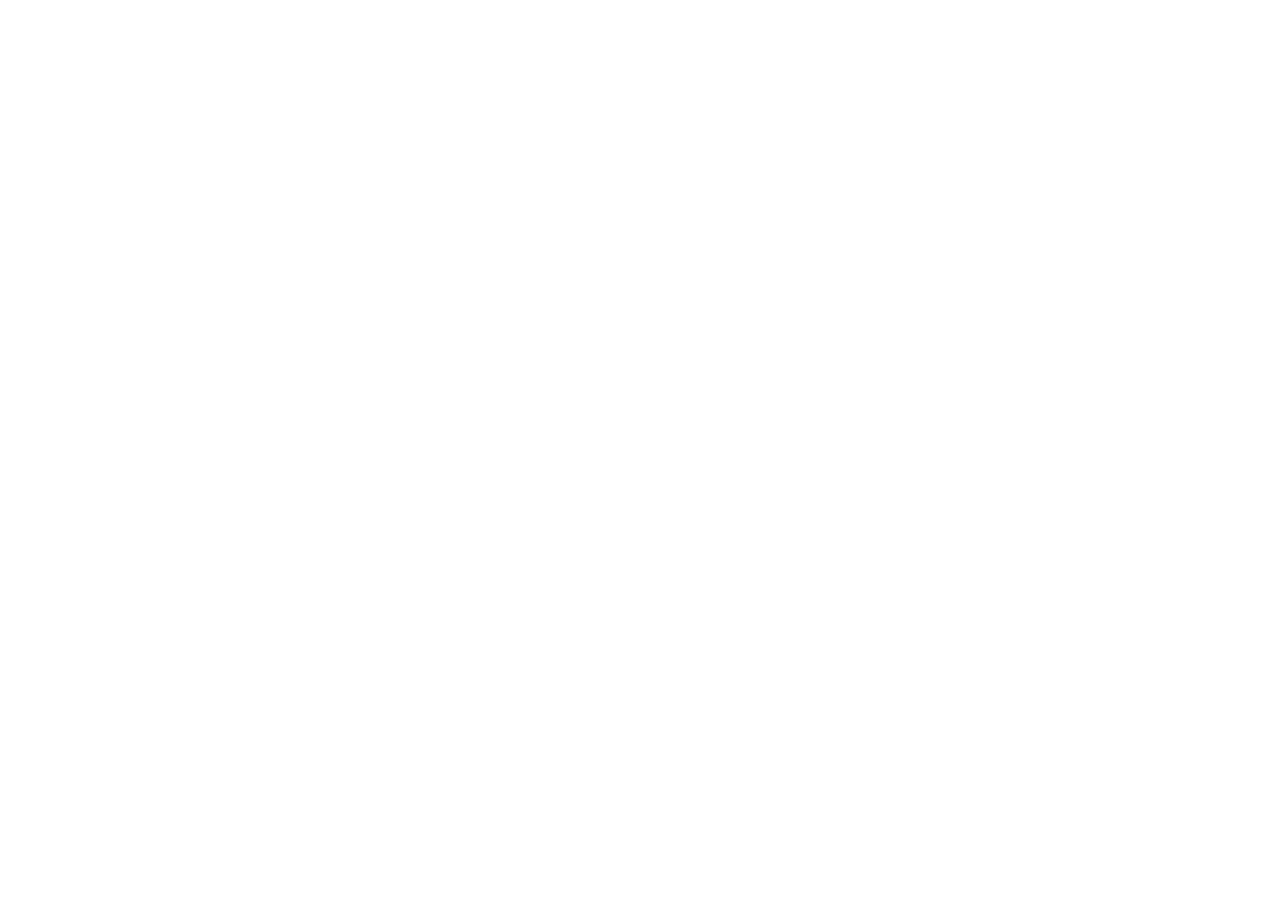
==== test.html @ 2b503ee4 "change to dinner text" ====
<!DOCTYPE html>
<html lang="en">
<head>
    <meta charset="UTF-8">
    <style rel="stylesheet" type="text/css">
      .box1 {
        background: red;
      }
      .box2 {
        background: blue;
      }
    </style>
  </head>
  <body>
    <div>
      <div class="box1"></div>
      <div class="box2"></div>

    </div>
  </body>
  </html>
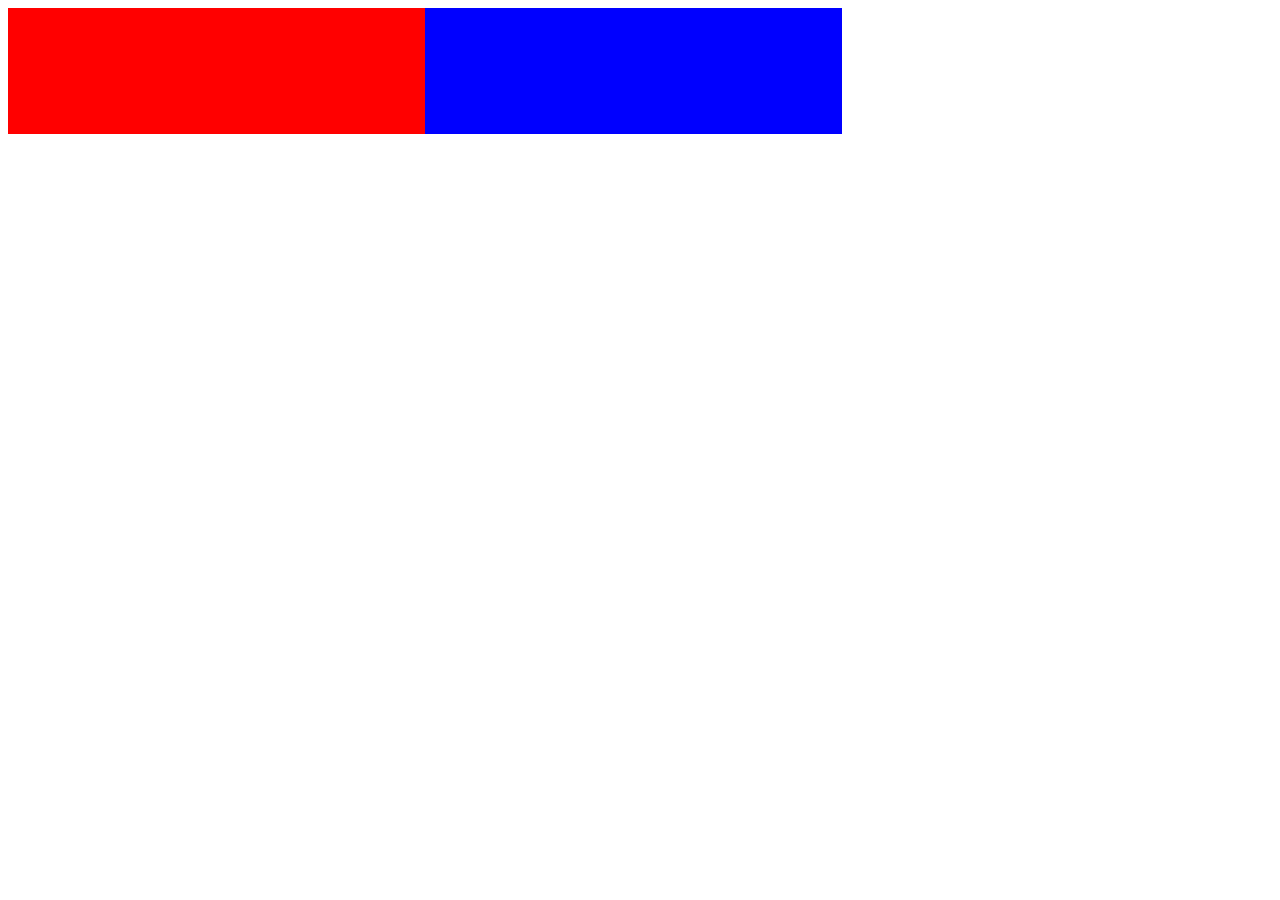
==== commit 203f1fa4: "text changes" ====
--- a/test.html
+++ b/test.html
@@ -9,12 +9,36 @@
       .box2 {
         background: blue;
       }
+      .box-container {
+        position: relative;
+        width: 33%;
+        height: 0;
+        padding-top: 10%;
+      }
+      .box {
+        position: absolute;
+        top: 0;
+        right: 0;
+        bottom: 0;
+        left: 0;
+        width: 100%;
+        height: 100%;
+      }
+      .wrapper {
+        display: flex;
+        flex-flow: row;
+      }
     </style>
   </head>
   <body>
-    <div>
-      <div class="box1"></div>
-      <div class="box2"></div>
+    <div class="wrapper">
+      
+      <div class="box1 box-container">
+        <div class="box"></div>
+      </div>
+      <div class="box2 box-container">
+          <div class="box"></div>
+      </div>
 
     </div>
   </body>
